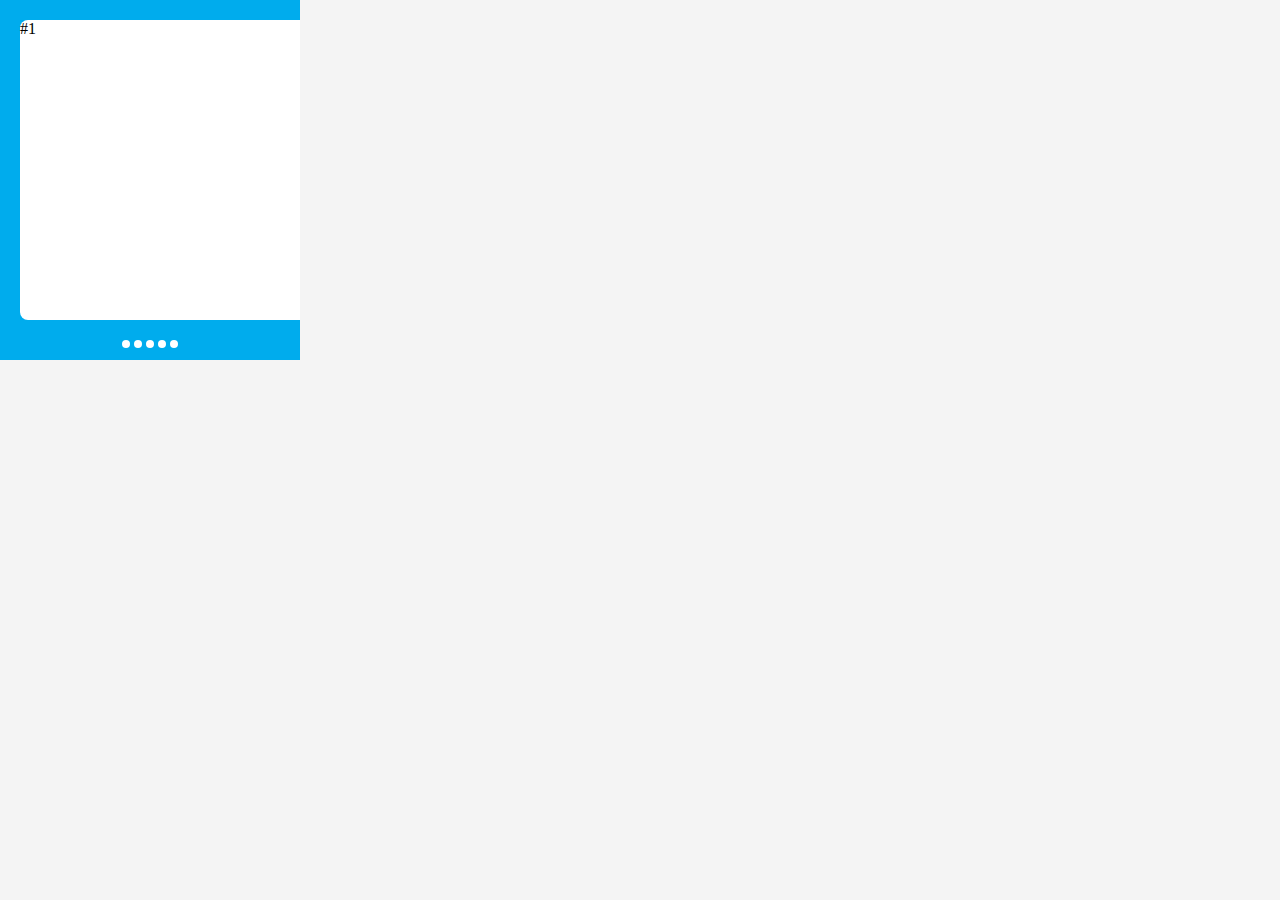
==== css-slider/index.html @ ce6af566 "CSS Slider" ====
<!DOCTYPE html>
<html lang="en">

<head>
  <meta charset="UTF-8">
  <meta name="viewport" content="width=device-width, initial-scale=1.0">
  <meta http-equiv="X-UA-Compatible" content="ie=edge">
  <title>CSS Animations</title>

  <!-- CSS -->
  <link rel="stylesheet" href="style.css">
</head>

<body>

  <div class="slider">
    <div class="slider__slide" id="slide-1">
      #1
    </div>
    <div class="slider__slide" id="slide-2">
      #2
    </div>
    <div class="slider__slide" id="slide-3">
      #3
    </div>
    <div class="slider__slide" id="slide-4">
      #4
    </div>
    <div class="slider__slide" id="slide-5">
      #5
    </div>
  </div>

  <div class="slider-navigation">
    <a href="#slide-1">
      Slide 1
    </a>
    <a href="#slide-2">
      Slide 2
    </a>
    <a href="#slide-3">
      Slide 3
    </a>
    <a href="#slide-4">
      Slide 4
    </a>
    <a href="#slide-5">
      Slide 5
    </a>
  </div>

</body>

</html>
---- css-slider/style.css ----
* {
  -webkit-box-sizing: border-box;
  -moz-box-sizing: border-box;
  box-sizing: border-box;
}

html, body {
  height: 100vh;
  margin: 0;
  background: #F4F4F4;
}

.slider {
  padding: 20px 20px 40px 20px;
  width: 300px;
  background: #00ACED;
  display: flex;
  overflow-x: hidden;
  -ms-scroll-snap-points-x: repeat(300px);
  scroll-snap-points-x: repeat(300px);
  -ms-scroll-snap-type: mandatory;
  scroll-snap-type: mandatory;
  -webkit-overflow-scrolling: touch;
  scroll-behavior: smooth;
  position: relative;
}

.slider-navigation {
  width: 300px;
  margin-top: -20px;
  position: relative;
  z-index: 5;
  display: flex;
  justify-content: center;
}

.slider-navigation a {
  height: 8px;
  width: 8px;
  display: block;
  background: #FFFFFF;
  border-radius: 4px;
  color: transparent;
  margin-right: 4px;
}

.slider-navigation a:last-child {
  margin-right: 0;
}

.slider__slide {
  height: 300px;
  width: 300px;
  flex-shrink: 0;
  background: #FFFFFF;
  border-radius: 8px;
  margin-right: 40px;
}

.slider__slide:last-child {
  margin-right: 0;
}
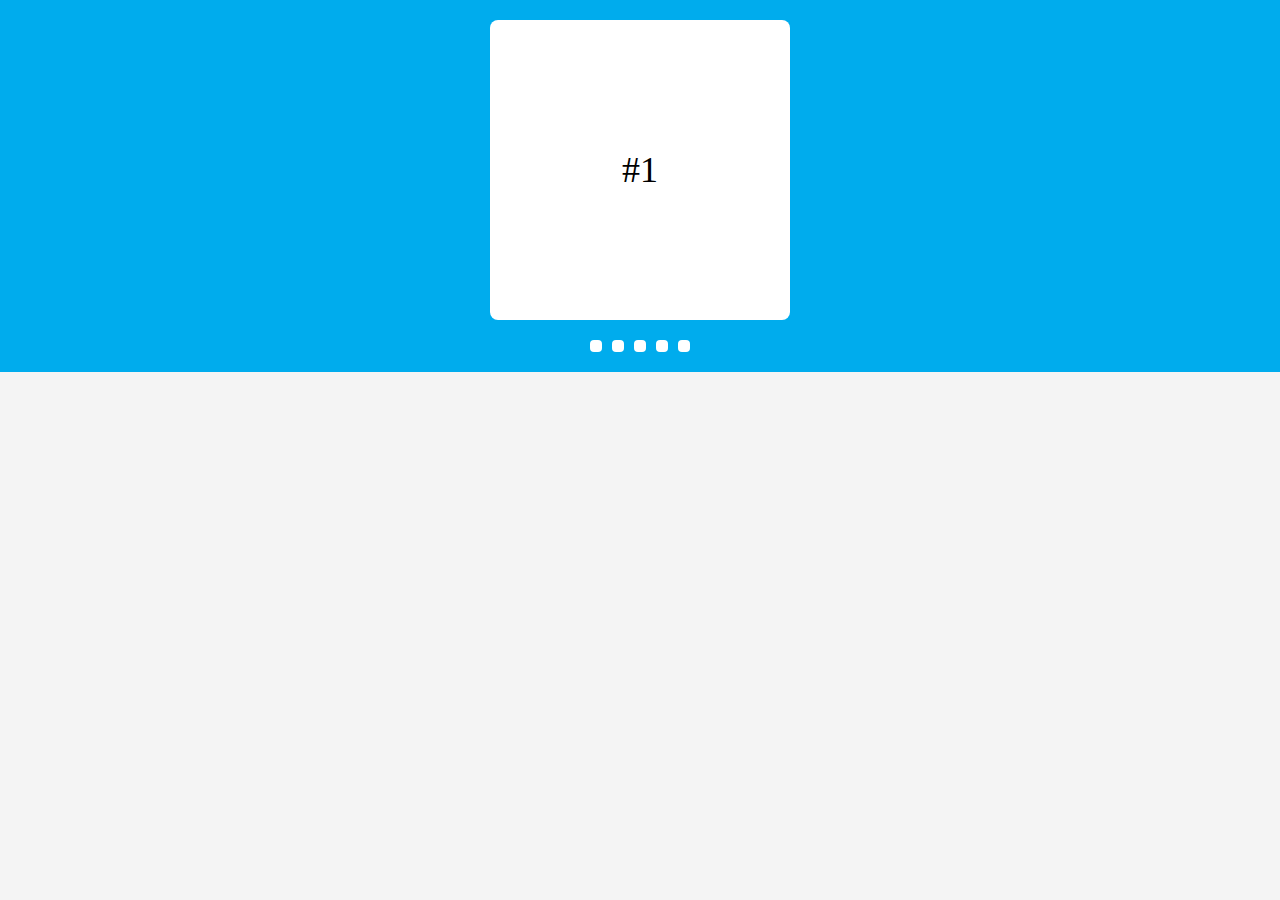
==== commit 7ea3d759: "Fixed styling for CSS Slider" ====
--- a/css-slider/index.html
+++ b/css-slider/index.html
@@ -13,42 +13,44 @@
 
 <body>
 
-  <div class="slider">
-    <div class="slider__slide" id="slide-1">
-      #1
+  <section class="slider-container">
+    <div class="slider">
+      <div class="slider__slide" id="slide-1">
+        #1
+      </div>
+      <div class="slider__slide" id="slide-2">
+        #2
+      </div>
+      <div class="slider__slide" id="slide-3">
+        #3
+      </div>
+      <div class="slider__slide" id="slide-4">
+        #4
+      </div>
+      <div class="slider__slide" id="slide-5">
+        #5
+      </div>
     </div>
-    <div class="slider__slide" id="slide-2">
-      #2
+
+    <div class="slider-navigation">
+      <a href="#slide-1">
+        Slide 1
+      </a>
+      <a href="#slide-2">
+        Slide 2
+      </a>
+      <a href="#slide-3">
+        Slide 3
+      </a>
+      <a href="#slide-4">
+        Slide 4
+      </a>
+      <a href="#slide-5">
+        Slide 5
+      </a>
     </div>
-    <div class="slider__slide" id="slide-3">
-      #3
-    </div>
-    <div class="slider__slide" id="slide-4">
-      #4
-    </div>
-    <div class="slider__slide" id="slide-5">
-      #5
-    </div>
-  </div>
-
-  <div class="slider-navigation">
-    <a href="#slide-1">
-      Slide 1
-    </a>
-    <a href="#slide-2">
-      Slide 2
-    </a>
-    <a href="#slide-3">
-      Slide 3
-    </a>
-    <a href="#slide-4">
-      Slide 4
-    </a>
-    <a href="#slide-5">
-      Slide 5
-    </a>
-  </div>
-
+  </section>
+  
 </body>
 
 </html>--- a/css-slider/style.css
+++ b/css-slider/style.css
@@ -10,10 +10,17 @@
   background: #F4F4F4;
 }
 
+.slider-container {
+  background: #00ACED;
+  display: grid;
+  grid-template: 300px auto / auto;
+  justify-items: center;
+  grid-gap: 20px;
+  padding: 20px;
+}
+
 .slider {
-  padding: 20px 20px 40px 20px;
   width: 300px;
-  background: #00ACED;
   display: flex;
   overflow-x: hidden;
   -ms-scroll-snap-points-x: repeat(300px);
@@ -22,26 +29,20 @@
   scroll-snap-type: mandatory;
   -webkit-overflow-scrolling: touch;
   scroll-behavior: smooth;
-  position: relative;
 }
 
 .slider-navigation {
-  width: 300px;
-  margin-top: -20px;
-  position: relative;
-  z-index: 5;
   display: flex;
-  justify-content: center;
 }
 
 .slider-navigation a {
-  height: 8px;
-  width: 8px;
+  height: 12px;
+  width: 12px;
   display: block;
   background: #FFFFFF;
   border-radius: 4px;
   color: transparent;
-  margin-right: 4px;
+  margin-right: 10px;
 }
 
 .slider-navigation a:last-child {
@@ -55,6 +56,10 @@
   background: #FFFFFF;
   border-radius: 8px;
   margin-right: 40px;
+  display: flex;
+  align-items: center;
+  justify-content: center;
+  font-size: 36px;
 }
 
 .slider__slide:last-child {
